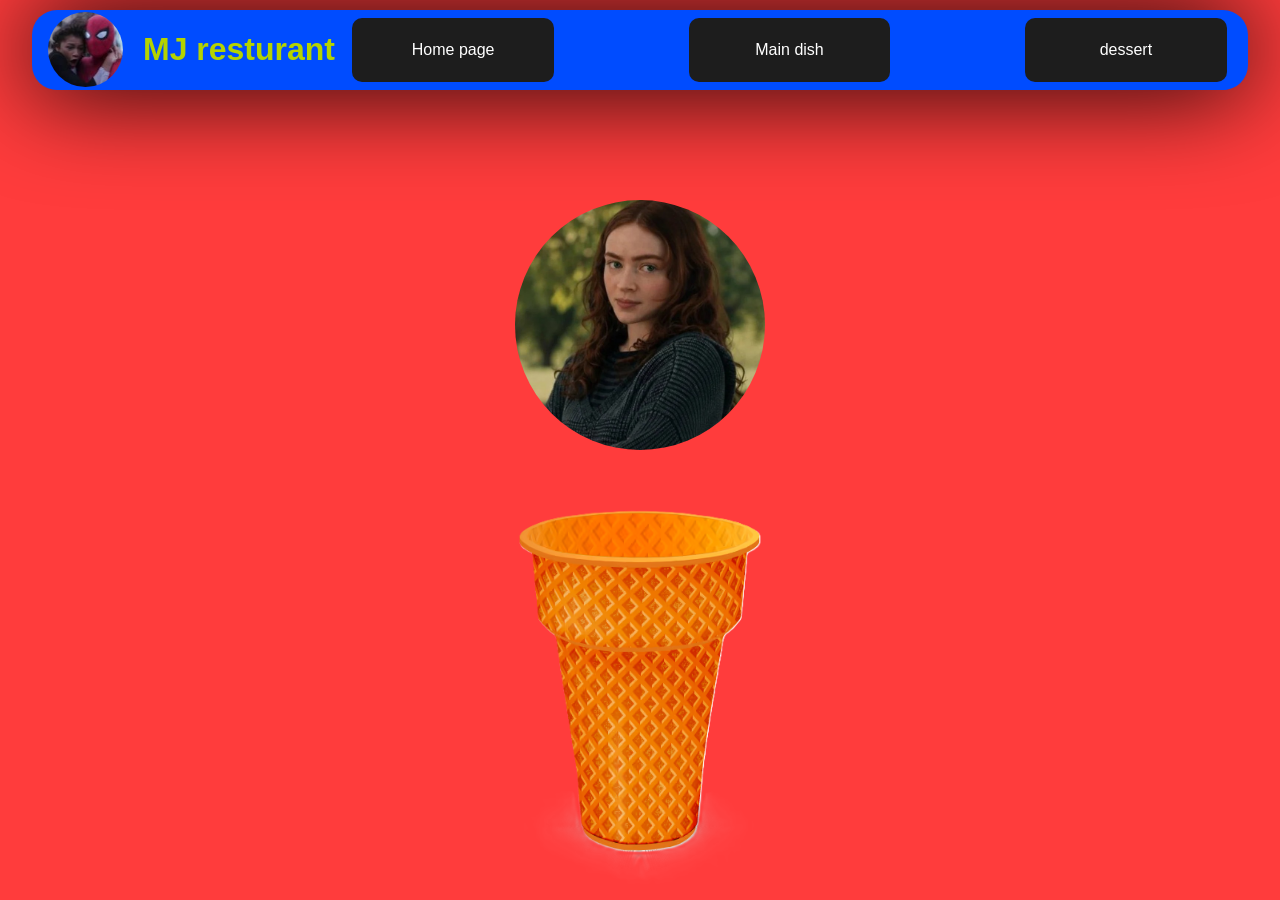
==== dessert.html @ f73fe88b "creating dessert page" ====
<!doctype html>
<html lang="en">
  <head>
    <meta charset="UTF-8" />
    <meta name="viewport" content="width=device-width, initial-scale=1.0" />
    <link rel="icon" href="Images/icon.svg" type="image/x-icon" />
    <link rel="stylesheet" href="styles/index.css" />
    <link rel="stylesheet" href="styles/header.css" />
    <link rel="stylesheet" href="styles/dessert.css" />
    <title>MJ resturant</title>
  </head>
  <body>
    <header>
      <div>
        <img src="Images/MJ_Spider-Man.jpg" />
        <h1>MJ resturant</h1>
      </div>
      <nav>
        <ul>
          <li><a href="./home.html">Home page</a></li>
          <li><a href="">Main dish</a></li>
          <li><a>dessert</a></li>
        </ul>
      </nav>
    </header>
    <main>
      <img src="Images/Sadie-Sink-Spider-Man-BND.jpg" class="ice-creame"/>
      <img src="./Images/empty-cone.png"/ class="cone">
    </main>
  </body>
</html>
---- styles/index.css ----
*{
  box-sizing: border-box;
}
body,
html {
  box-sizing: border-box;
  padding: 0;
  margin: 0;
  font-family: sans-serif; 
  background-color: rgba(255, 46, 46, 0.741);
  height: 100vh;
  width: 100%;
  overflow: hidden;
  display: flex;
  flex-direction: column;
  align-items: center;
}
main {
  height: 100%;
  width: 100%;
  display: flex;
  flex-direction: column;
  align-items: center;
  padding: 5px;
  padding-top: 15px;
}
---- styles/header.css ----
header {
  background-color: transparent;
  display: flex;
  width: 95%;
  background-color: rgb(0, 76, 255);
  padding: 0 10px;
  box-sizing: border-box;
  justify-content: center;
  align-items: center;
  height: 80px;
  border-radius: 25px;
  box-shadow:  0px 0px 100px black;
  margin-top: 10px;

}
header div,
header nav ul {
  display: flex;
  list-style: none;
  align-items: center;
  height: 100%;
}
header div {
  flex: 1;
  justify-content: center;
  align-items: center;
  gap: 20px;
  color: rgb(180, 211, 0);
}
header nav ul {
  height: 100%;
  width: 100%;
  margin: 0;
  padding: 0;
  justify-content: space-between;
  align-items: center;
}
header nav li {
  display: flex;
  align-items: center;
  justify-content: center;
  height: 100%;
  width: 25%;
}
header nav li a {
  display: block;
  height: 80%;
  width: 90%;
  border-radius: 10px;
  display: flex;
  align-items: center;
  justify-content: center;
  background-color: rgb(29, 29, 29);
  color: white;
  transition: 0.25s;
  cursor: pointer;
}
header nav li a:hover {
  background-color: rgb(212, 160, 23);
}
header nav {
  flex: 3;
  height: 100%;
}
header img {
  width: 75px;
  border-radius: 50%;
}
a{
  text-decoration: none;
}
---- styles/dessert.css ----
main {
  justify-content: end;
}
main .cone {
  width: 400px;
  /* z-index: 100; */
}
main .ice-creame {
  position: absolute;
  top: 0;
  width: 250px;
  border-radius: 50%;
  animation: fall 3s linear forwards;
}
@keyframes fall {
  0% {
    top: 0;
    opacity: 0;
  }
  25% {
    top: 50px;
    opacity: 0.25;
  }
  50% {
    top: 100px;
    opacity: 0.5;
  }
  75% {
    top: 150px;
    opacity: 0.75;
  }
  100% {
    top: 200px;
    opacity: 1;
  }
}
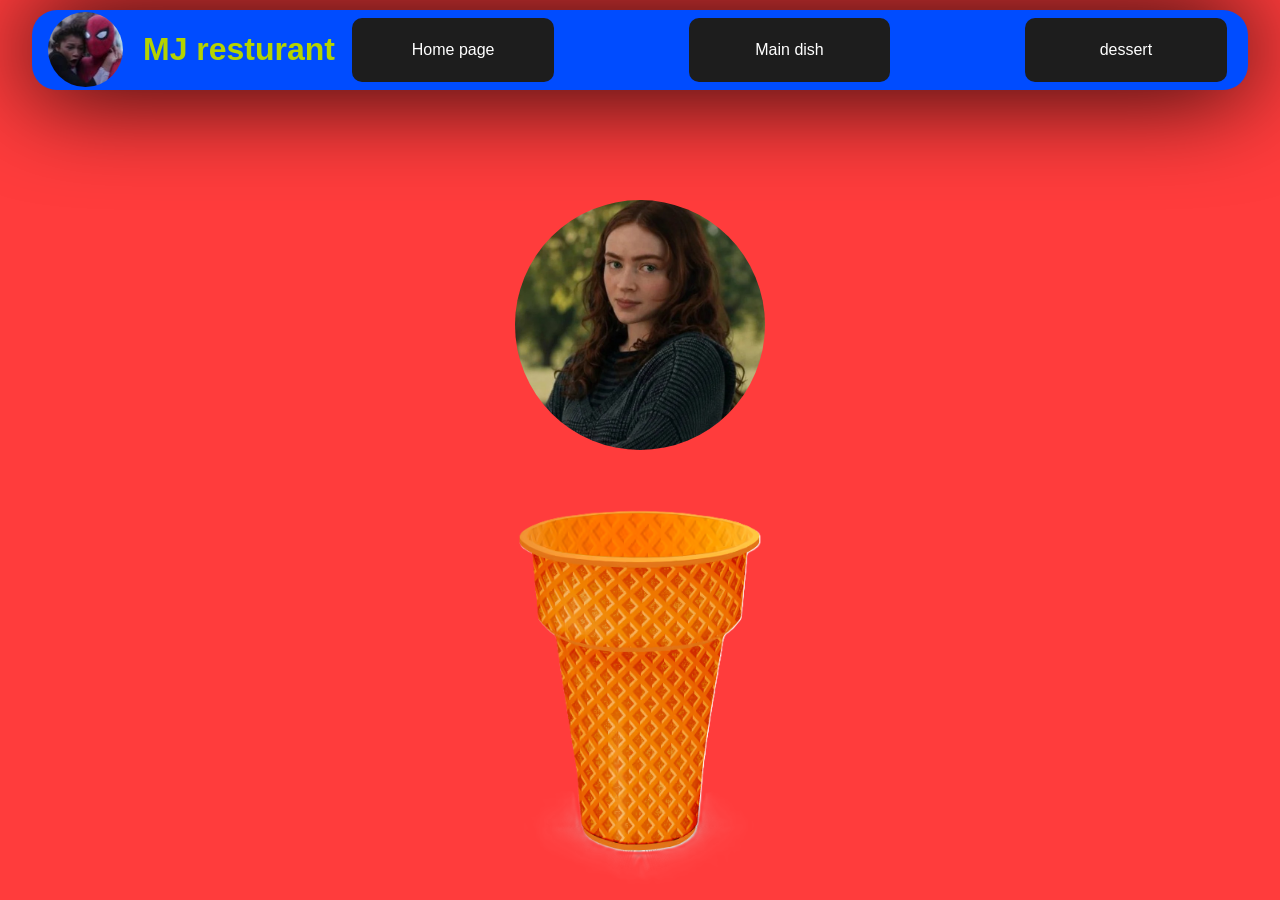
==== commit f3df442c: "changing home to be index" ====
--- a/dessert.html
+++ b/dessert.html
@@ -17,8 +17,8 @@
       </div>
       <nav>
         <ul>
-          <li><a href="./home.html">Home page</a></li>
-          <li><a href="">Main dish</a></li>
+          <li><a href="./index.html">Home page</a></li>
+          <li><a href="main-dish.html">Main dish</a></li>
           <li><a>dessert</a></li>
         </ul>
       </nav>
